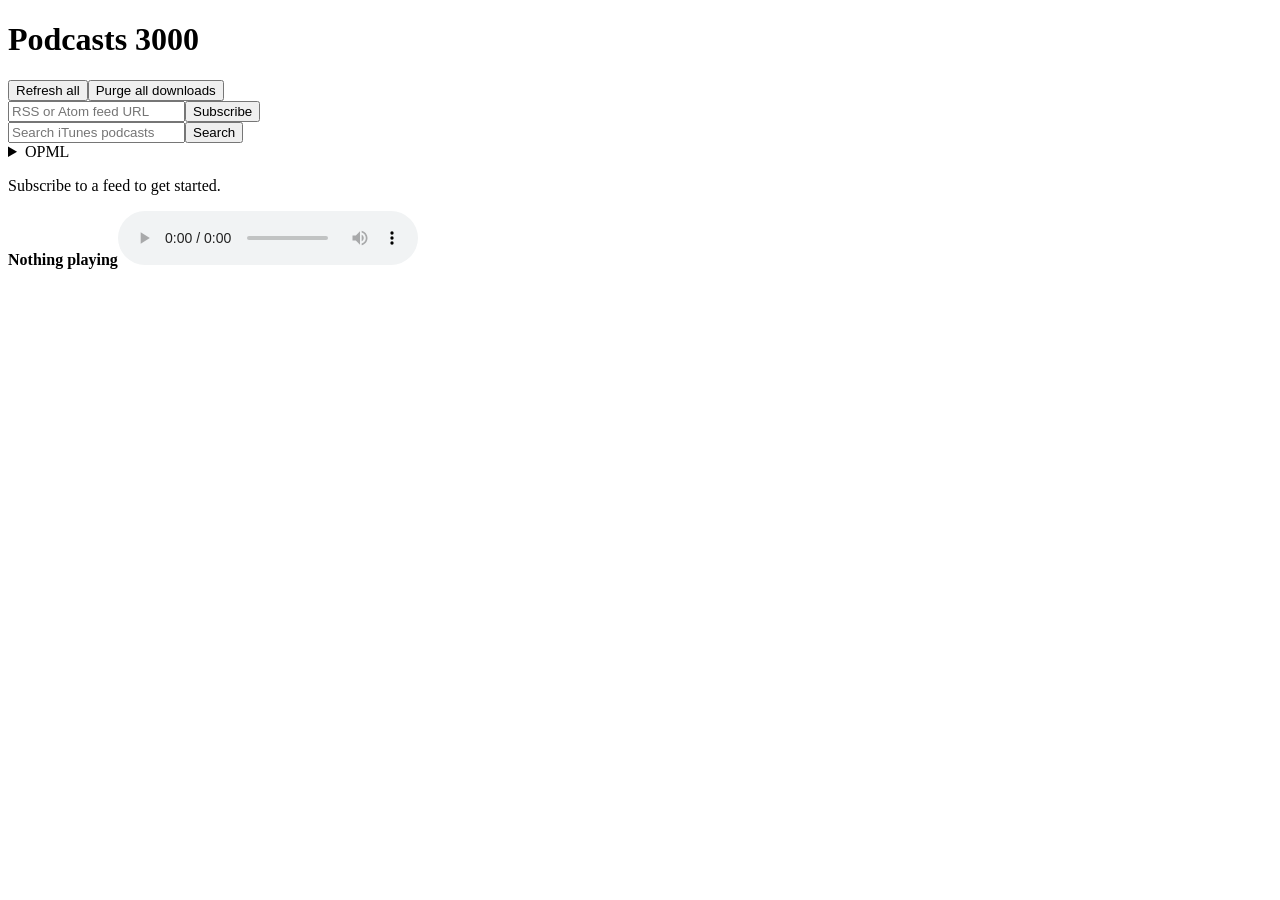
==== cmd/podcasts3000/frontend/index.html @ 47d1ee88 "feat: add podcast discovery and cache controls Add iTunes search subscriptions, OPML import and expo" ====
<!doctype html>
<html lang="en">
<head>
  <meta charset="utf-8">
  <meta name="viewport" content="width=device-width, initial-scale=1">
  <title>Podcasts 3000</title>
  <link rel="stylesheet" href="/style.css">
</head>
<body>
  <header><h1>Podcasts 3000</h1><div class="toolbar"><button id="refresh-all">Refresh all</button><button id="purge-all">Purge all downloads</button></div></header>
  <main>
    <aside>
      <form id="subscribe"><input id="feed-url" type="url" required placeholder="RSS or Atom feed URL"><button>Subscribe</button></form>
      <form id="itunes-search"><input id="search-query" required placeholder="Search iTunes podcasts"><button>Search</button></form>
      <section id="search-results"></section>
      <section id="podcasts"></section>
      <details><summary>OPML</summary><label>Import/export path<input id="opml-path" placeholder="/path/to/feeds.opml"></label><div class="button-row"><button id="import-opml">Import</button><button id="export-opml">Export</button></div></details>
    </aside>
    <section class="content"><div id="episodes"><p class="muted">Subscribe to a feed to get started.</p></div><div class="player"><strong id="now-playing">Nothing playing</strong><audio id="audio" controls preload="metadata"></audio></div></section>
  </main>
  <dialog id="settings"><form method="dialog"><h2>Settings</h2><label>Podcast User-Agent<input id="custom-ua" type="text"></label><button value="cancel">Cancel</button><button id="save-settings" value="default">Save</button></form></dialog>
  <script type="module" src="/app.js"></script>
</body>
</html>
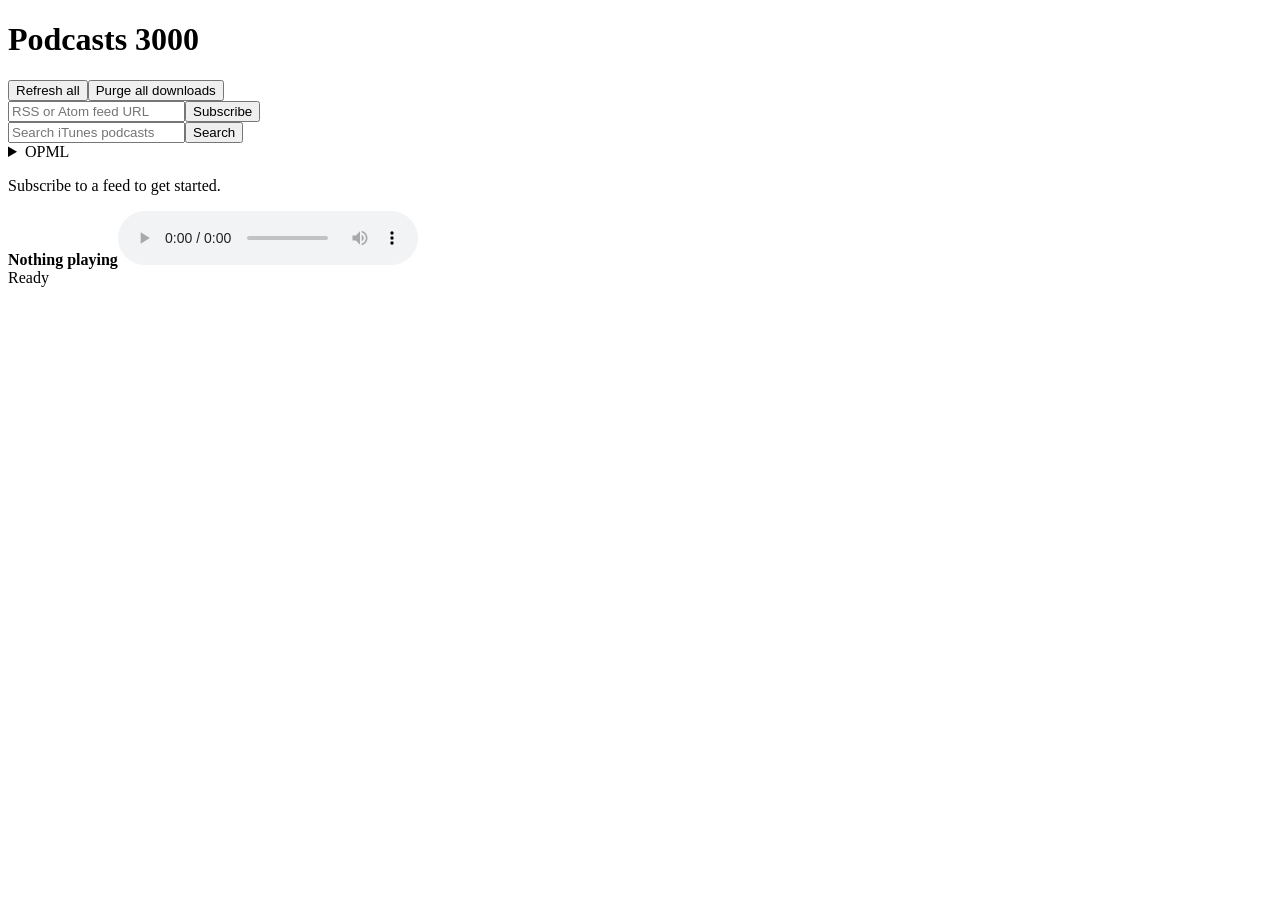
==== commit 9d6a0be5: "feat: add status bar feedback Replace informational and error messageboxes with persistent status up" ====
--- a/cmd/podcasts3000/frontend/index.html
+++ b/cmd/podcasts3000/frontend/index.html
@@ -12,12 +12,17 @@
     <aside>
       <form id="subscribe"><input id="feed-url" type="url" required placeholder="RSS or Atom feed URL"><button>Subscribe</button></form>
       <form id="itunes-search"><input id="search-query" required placeholder="Search iTunes podcasts"><button>Search</button></form>
-      <section id="search-results"></section>
+      <section id="search-view" hidden>
+        <div class="subview-heading"><strong>Search results</strong><button id="close-search" class="icon-button" type="button" aria-label="Close search">✕ Close Search</button></div>
+        <section id="search-results"></section>
+      </section>
       <section id="podcasts"></section>
-      <details><summary>OPML</summary><label>Import/export path<input id="opml-path" placeholder="/path/to/feeds.opml"></label><div class="button-row"><button id="import-opml">Import</button><button id="export-opml">Export</button></div></details>
+      <details><summary>OPML</summary><div class="button-row"><button id="import-opml" type="button">Import subscriptions</button><button id="export-opml" type="button">Export subscriptions</button></div></details>
     </aside>
-    <section class="content"><div id="episodes"><p class="muted">Subscribe to a feed to get started.</p></div><div class="player"><strong id="now-playing">Nothing playing</strong><audio id="audio" controls preload="metadata"></audio></div></section>
+    <section class="content"><div id="active-podcast"></div><div id="episode-toolbar" class="episode-toolbar" hidden><label class="episode-search">Search episodes<input id="episode-search" type="search" placeholder="Title or description"></label><label class="unplayed-filter"><input id="unplayed-only" type="checkbox"> Unplayed only</label><label>Sort<select id="episode-sort"><option value="pub-desc" selected>Publication date, newest</option><option value="pub-asc">Publication date, oldest</option><option value="name-asc">Name, A-Z</option><option value="name-desc">Name, Z-A</option></select></label></div><div id="episodes"><p class="muted">Subscribe to a feed to get started.</p></div></section>
   </main>
+  <footer class="player"><strong id="now-playing">Nothing playing</strong><audio id="audio" controls preload="metadata"></audio></footer>
+  <footer id="status-bar" class="status-bar" role="status" aria-live="polite">Ready</footer>
   <dialog id="settings"><form method="dialog"><h2>Settings</h2><label>Podcast User-Agent<input id="custom-ua" type="text"></label><button value="cancel">Cancel</button><button id="save-settings" value="default">Save</button></form></dialog>
   <script type="module" src="/app.js"></script>
 </body>
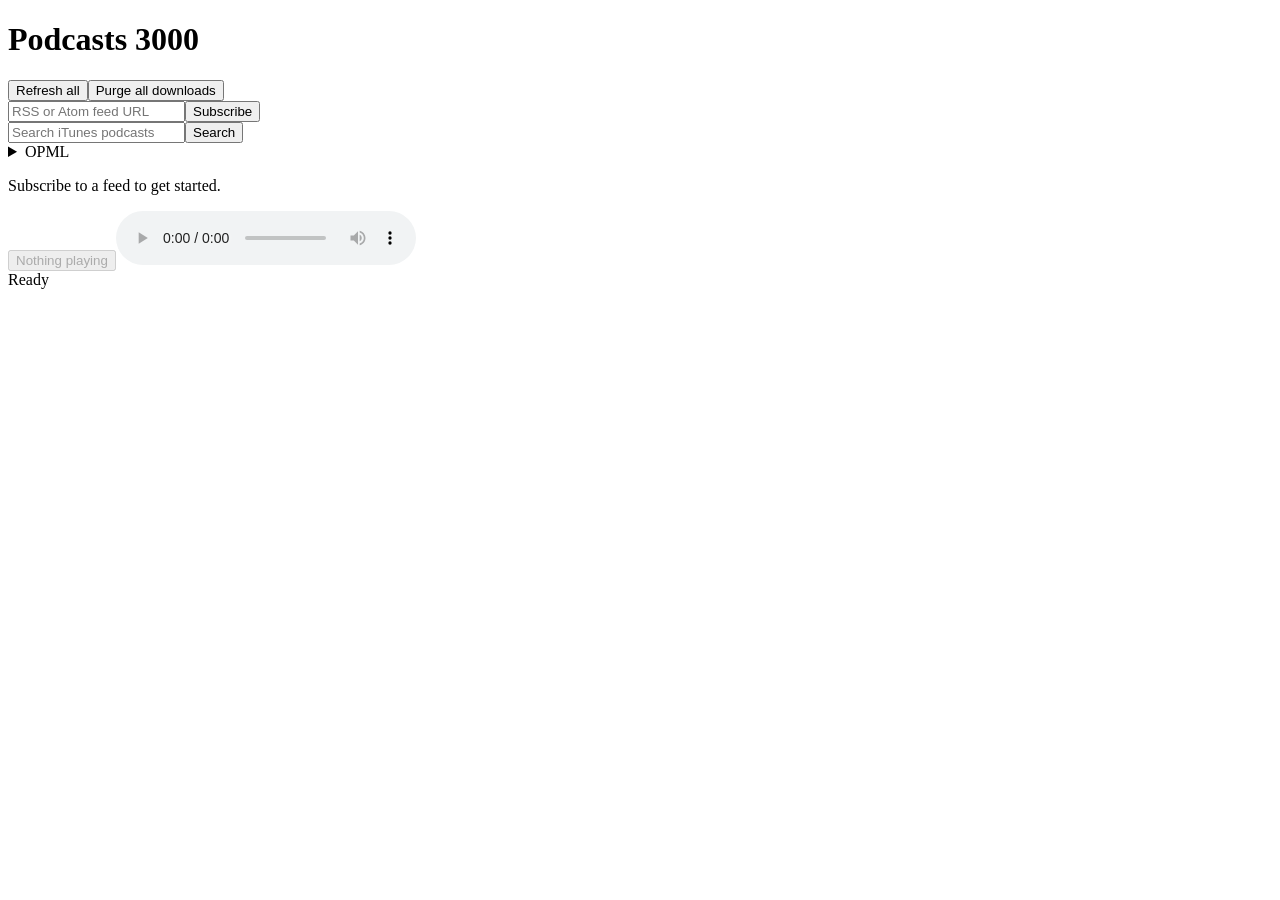
==== commit 618c6bf5: "active episode/podcast tweaks (higher visibility; easier 'jump to')" ====
--- a/cmd/podcasts3000/frontend/index.html
+++ b/cmd/podcasts3000/frontend/index.html
@@ -10,18 +10,21 @@
   <header><h1>Podcasts 3000</h1><div class="toolbar"><button id="refresh-all">Refresh all</button><button id="purge-all">Purge all downloads</button></div></header>
   <main>
     <aside>
-      <form id="subscribe"><input id="feed-url" type="url" required placeholder="RSS or Atom feed URL"><button>Subscribe</button></form>
-      <form id="itunes-search"><input id="search-query" required placeholder="Search iTunes podcasts"><button>Search</button></form>
+      <div class="sidebar-controls">
+        <form id="subscribe"><input id="feed-url" type="url" required placeholder="RSS or Atom feed URL"><button>Subscribe</button></form>
+        <form id="itunes-search"><input id="search-query" required placeholder="Search iTunes podcasts"><button>Search</button></form>
+        <details><summary>OPML</summary><div class="button-row"><button id="import-opml" type="button">Import subscriptions</button><button id="export-opml" type="button">Export subscriptions</button></div></details>
+      </div>
       <section id="search-view" hidden>
         <div class="subview-heading"><strong>Search results</strong><button id="close-search" class="icon-button" type="button" aria-label="Close search">✕ Close Search</button></div>
         <section id="search-results"></section>
       </section>
       <section id="podcasts"></section>
-      <details><summary>OPML</summary><div class="button-row"><button id="import-opml" type="button">Import subscriptions</button><button id="export-opml" type="button">Export subscriptions</button></div></details>
     </aside>
-    <section class="content"><div id="active-podcast"></div><div id="episode-toolbar" class="episode-toolbar" hidden><label class="episode-search">Search episodes<input id="episode-search" type="search" placeholder="Title or description"></label><label class="unplayed-filter"><input id="unplayed-only" type="checkbox"> Unplayed only</label><label>Sort<select id="episode-sort"><option value="pub-desc" selected>Publication date, newest</option><option value="pub-asc">Publication date, oldest</option><option value="name-asc">Name, A-Z</option><option value="name-desc">Name, Z-A</option></select></label></div><div id="episodes"><p class="muted">Subscribe to a feed to get started.</p></div></section>
+    <div id="pane-resizer" class="pane-resizer" role="separator" aria-label="Resize podcast and episode panes" aria-orientation="vertical" aria-valuemin="220" aria-valuemax="560" aria-valuenow="310" tabindex="0"></div>
+    <section class="content"><div id="active-podcast"></div><div id="episode-toolbar" class="episode-toolbar" hidden><label class="episode-search">Search episodes<input id="episode-search" type="search" placeholder="Title or description"></label><label class="unplayed-filter">    <input id="unplayed-only" type="checkbox"> Show All</label><label>Sort<select id="episode-sort"><option value="pub-desc" selected>Publication date, newest</option><option value="pub-asc">Publication date, oldest</option><option value="name-asc">Name, A-Z</option><option value="name-desc">Name, Z-A</select></label></div><div id="episodes"><p class="muted">Subscribe to a feed to get started.</p></div></section>
   </main>
-  <footer class="player"><strong id="now-playing">Nothing playing</strong><audio id="audio" controls preload="metadata"></audio></footer>
+  <footer class="player"><button id="now-playing" class="now-playing" type="button" disabled>Nothing playing</button><audio id="audio" controls preload="metadata"></audio></footer>
   <footer id="status-bar" class="status-bar" role="status" aria-live="polite">Ready</footer>
   <dialog id="settings"><form method="dialog"><h2>Settings</h2><label>Podcast User-Agent<input id="custom-ua" type="text"></label><button value="cancel">Cancel</button><button id="save-settings" value="default">Save</button></form></dialog>
   <script type="module" src="/app.js"></script>
